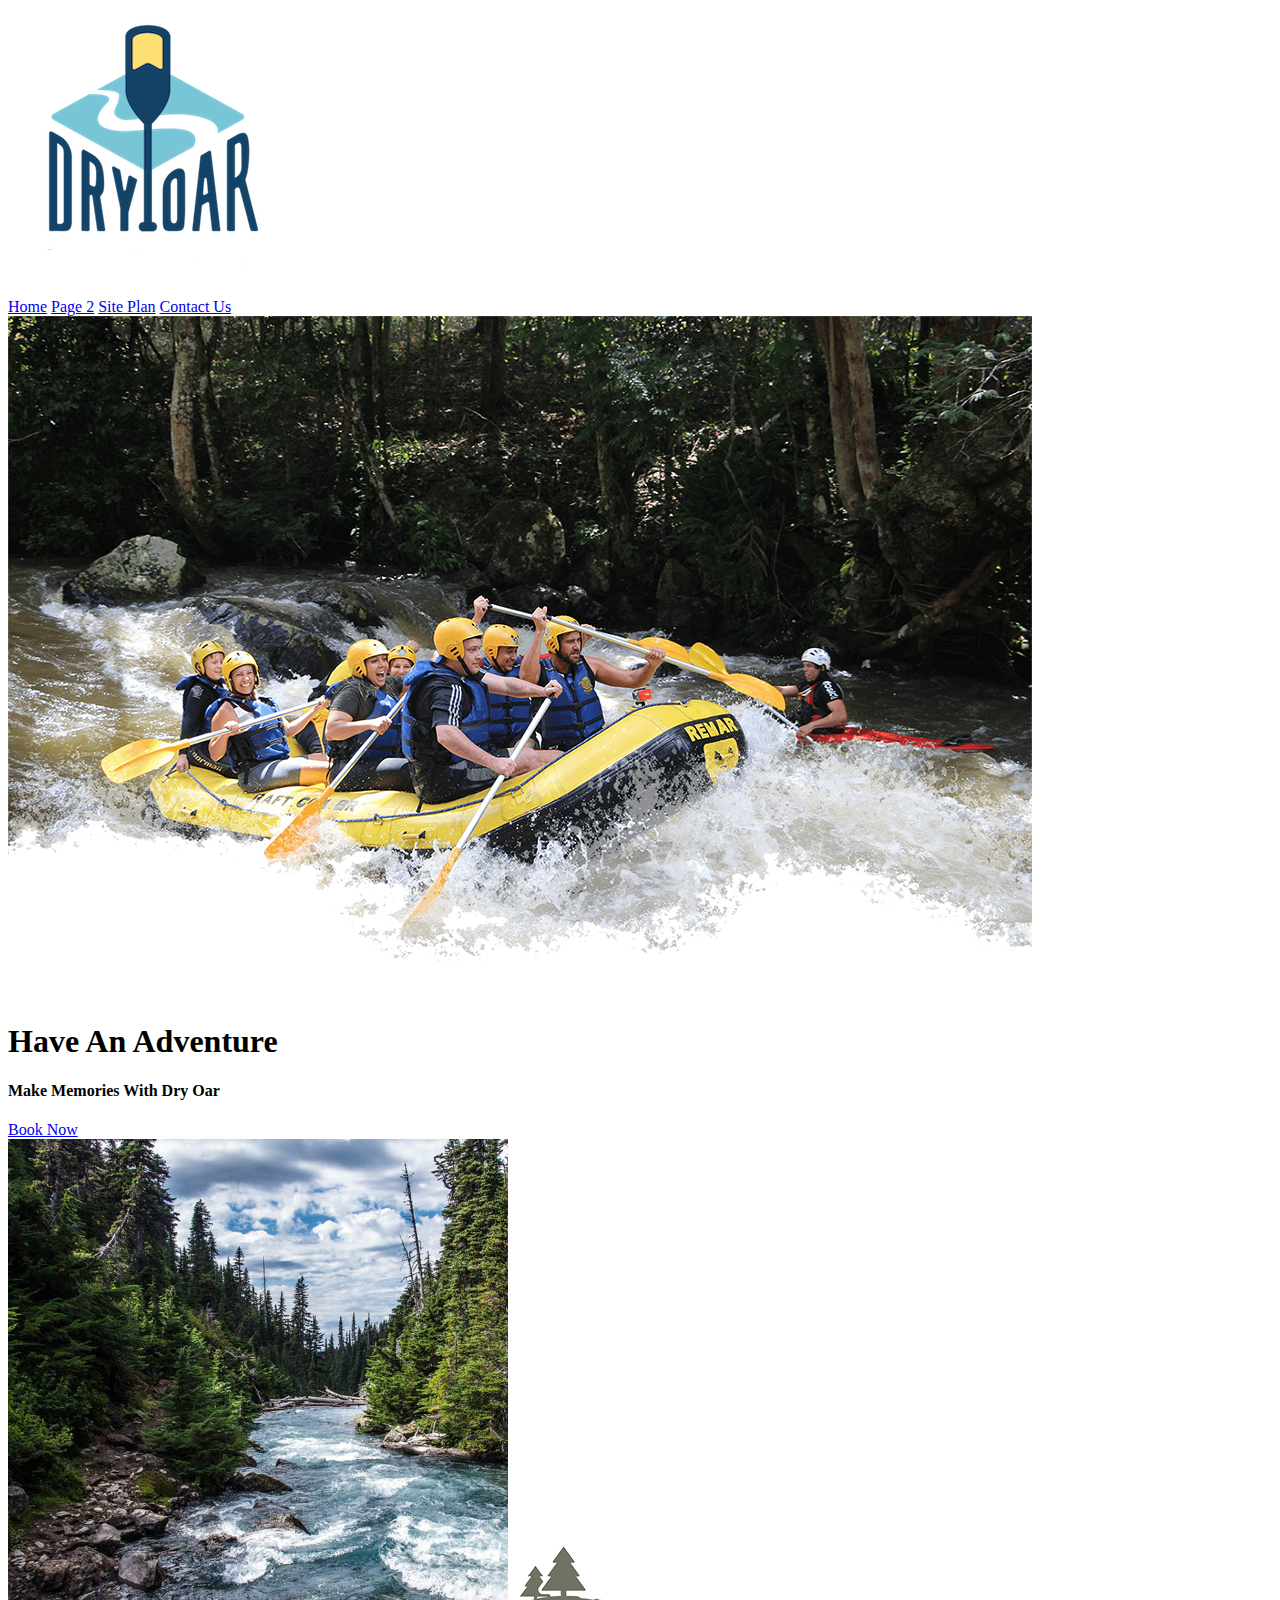
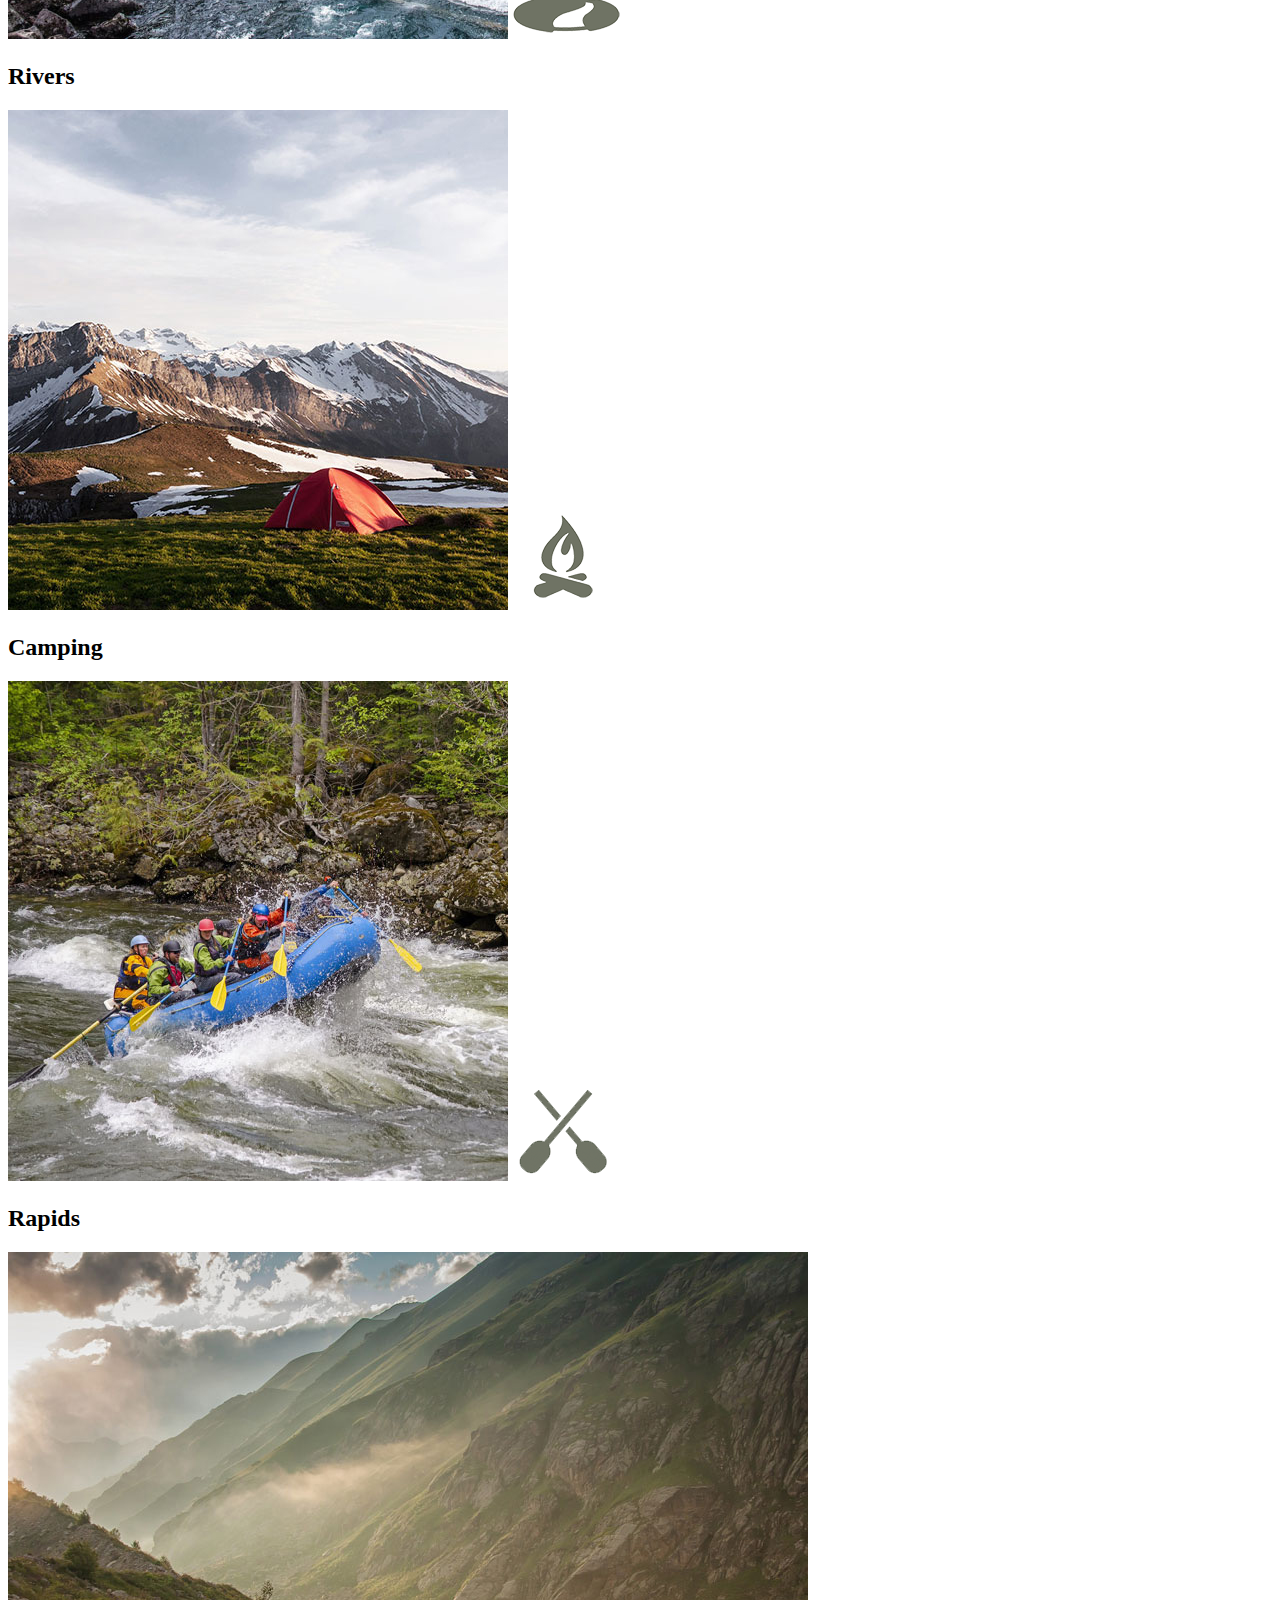
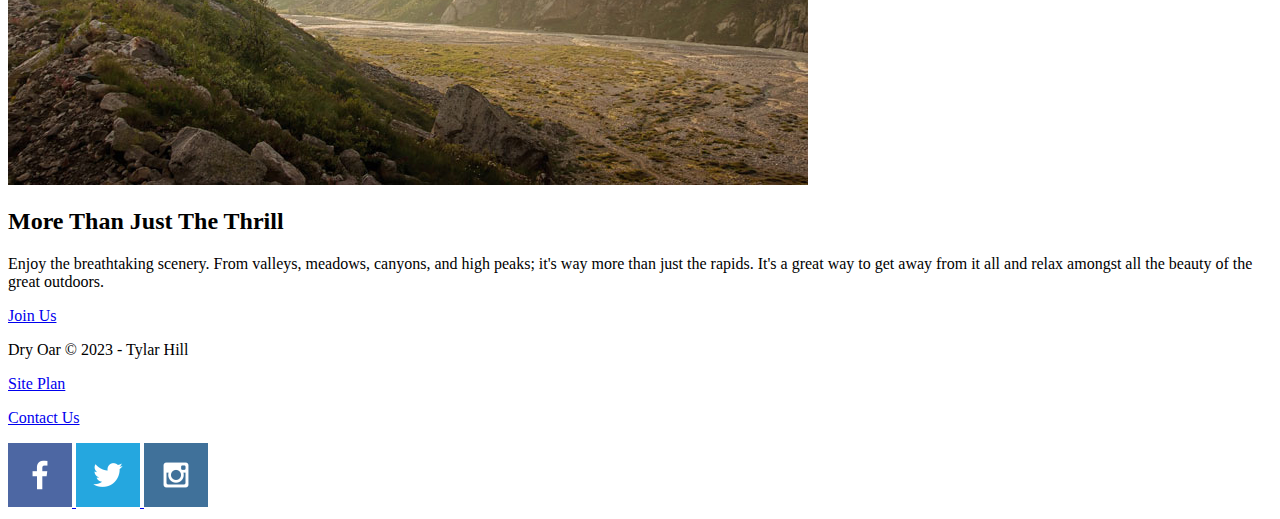
==== index.html @ 7cbc9878 "wdd130" ====
<!DOCTYPE html>
<html lang="en">
<head>
    <meta charset="UTF-8">
    <meta http-equiv="X-UA-Compatible" content="IE=edge">
    <meta name="viewport" content="width=device-width, initial-scale=1.0">
    <title>White Wahter Rafting Vacations / Dry Oar Boating / Home</title>
   
</head>
<body>
<header>
  <a id="logo_link" href="index.html">
    <img class="logo" src="./logo.png" alt="Dry Oar Logo">
  </a>
  <nav>
  <a href="index.html">Home</a>
  <a href="#">Page 2</a>
  <a href="site-plan-rafting.html">Site Plan</a>
  <a href="contactus.html">Contact Us</a>
  </nav>  
</header>
<div id="hero">
  <img id="hero-img" src="./hero.png" alt="People enjoying water rafting">
</div>
<section id="hero-msg">
  <h1 class="home-title">Have An Adventure</h1>
  <h4>Make Memories With Dry Oar </h4>
  <div class='button-box'>
    <a class='book' href="contactus.html">Book Now</a>
</div>
</section>
<main class="home-grid">
  <section class="river-card">
    <img class="card-img" src="./rivers.jpg" alt="river in forest">
    <img class="icon" src="./river_icon.png" alt="river icon">
    <h2>Rivers</h2>
  </section>
<section class="camping-card">
  <img class="card-img" src="./camping.jpg" alt="tent in mountains">
  <img class="icon" src="./fire_icon.png" alt="fire icon">
  <h2>Camping</h2> 
</section>
<section class="rapids-card">
  <img class="card-img" src="./rapids.jpg" alt="rafting boat">
  <img class="icon" src="./oars (1).png" alt="oars icon">
  <h2>Rapids</h2>
</section>
<img class="mountains" src="./mountains.jpg" alt="Misty mountains">
<section class="msg">
  <h2>More Than Just The Thrill</h2>
  <p>Enjoy the breathtaking scenery. From valleys, meadows, canyons, and high peaks; it's way more than just the rapids. It's a great way to get away from it all and relax amongst all the beauty of the great outdoors.</p>
  <a class='join' href="rivers.html">Join Us</a>
</section>
</main>
<footer>
  <p> Dry Oar &copy; 2023 - Tylar Hill</p>
  <p><a href="site-plan-rafting.html">Site Plan</a></p>
  <p><a href="contactus.html">Contact Us</a></p>
  <div class="social">
    <a href="https://facebook.com">
      <img src="./facebook.png" alt="fb icon">
    </a>
    <a href="https://twitter.com">
      <img src="./twitter.png" alt="twitter icon">
    </a>
    <a href="https://instagram.com">
      <img src="./instagram.png" alt="instagram icon">
    </a>
  </div>
</footer>

</body>
</html>
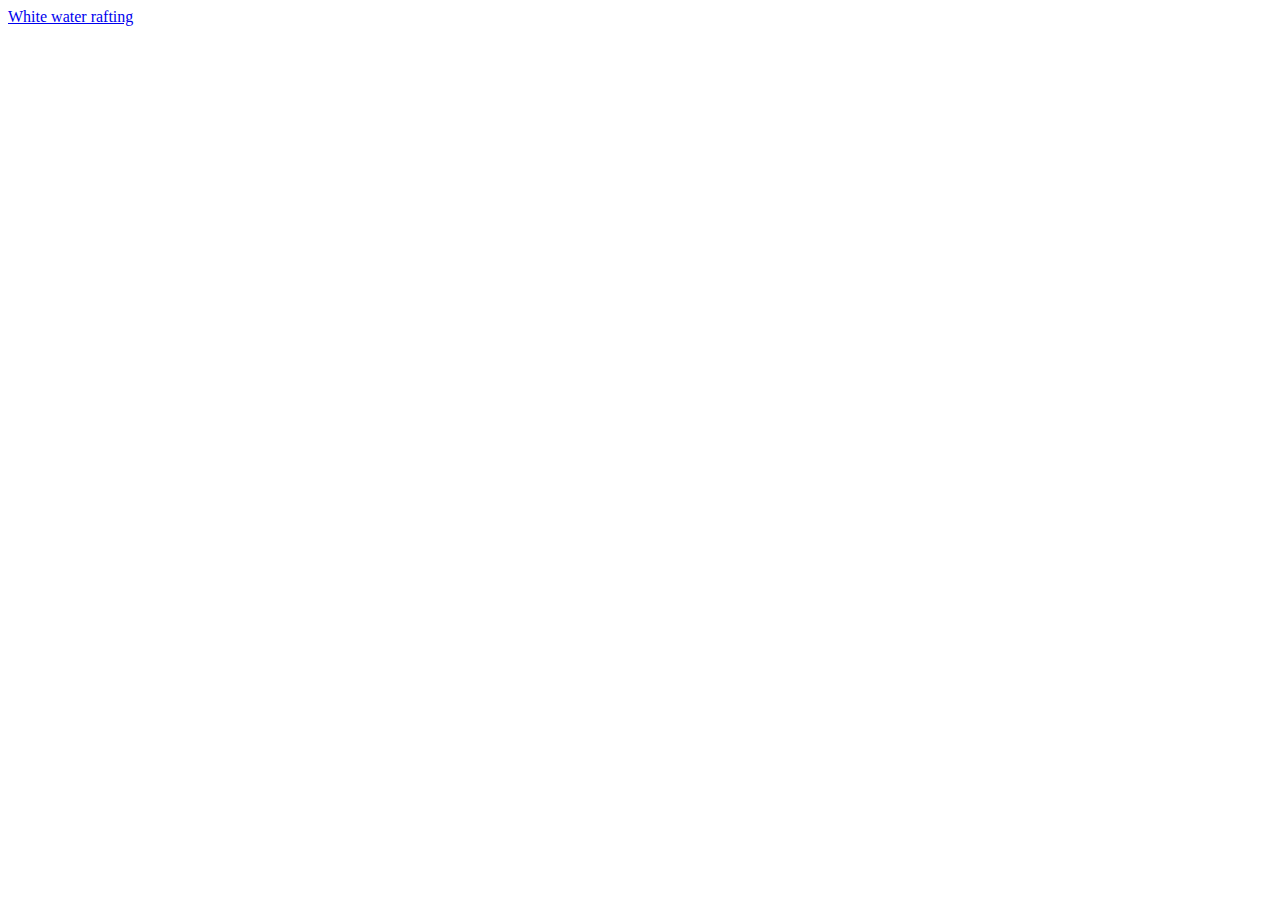
==== commit 25315baf: "index" ====
--- a/index.html
+++ b/index.html
@@ -1,73 +1,12 @@
 <!DOCTYPE html>
 <html lang="en">
 <head>
-    <meta charset="UTF-8">
-    <meta http-equiv="X-UA-Compatible" content="IE=edge">
-    <meta name="viewport" content="width=device-width, initial-scale=1.0">
-    <title>White Wahter Rafting Vacations / Dry Oar Boating / Home</title>
-   
+  <meta charset="UTF-8">
+  <meta http-equiv="X-UA-Compatible" content="IE=edge">
+  <meta name="viewport" content="width=device-width, initial-scale=1.0">
+  <title>Document</title>
 </head>
 <body>
-<header>
-  <a id="logo_link" href="index.html">
-    <img class="logo" src="./logo.png" alt="Dry Oar Logo">
-  </a>
-  <nav>
-  <a href="index.html">Home</a>
-  <a href="#">Page 2</a>
-  <a href="site-plan-rafting.html">Site Plan</a>
-  <a href="contactus.html">Contact Us</a>
-  </nav>  
-</header>
-<div id="hero">
-  <img id="hero-img" src="./hero.png" alt="People enjoying water rafting">
-</div>
-<section id="hero-msg">
-  <h1 class="home-title">Have An Adventure</h1>
-  <h4>Make Memories With Dry Oar </h4>
-  <div class='button-box'>
-    <a class='book' href="contactus.html">Book Now</a>
-</div>
-</section>
-<main class="home-grid">
-  <section class="river-card">
-    <img class="card-img" src="./rivers.jpg" alt="river in forest">
-    <img class="icon" src="./river_icon.png" alt="river icon">
-    <h2>Rivers</h2>
-  </section>
-<section class="camping-card">
-  <img class="card-img" src="./camping.jpg" alt="tent in mountains">
-  <img class="icon" src="./fire_icon.png" alt="fire icon">
-  <h2>Camping</h2> 
-</section>
-<section class="rapids-card">
-  <img class="card-img" src="./rapids.jpg" alt="rafting boat">
-  <img class="icon" src="./oars (1).png" alt="oars icon">
-  <h2>Rapids</h2>
-</section>
-<img class="mountains" src="./mountains.jpg" alt="Misty mountains">
-<section class="msg">
-  <h2>More Than Just The Thrill</h2>
-  <p>Enjoy the breathtaking scenery. From valleys, meadows, canyons, and high peaks; it's way more than just the rapids. It's a great way to get away from it all and relax amongst all the beauty of the great outdoors.</p>
-  <a class='join' href="rivers.html">Join Us</a>
-</section>
-</main>
-<footer>
-  <p> Dry Oar &copy; 2023 - Tylar Hill</p>
-  <p><a href="site-plan-rafting.html">Site Plan</a></p>
-  <p><a href="contactus.html">Contact Us</a></p>
-  <div class="social">
-    <a href="https://facebook.com">
-      <img src="./facebook.png" alt="fb icon">
-    </a>
-    <a href="https://twitter.com">
-      <img src="./twitter.png" alt="twitter icon">
-    </a>
-    <a href="https://instagram.com">
-      <img src="./instagram.png" alt="instagram icon">
-    </a>
-  </div>
-</footer>
-
+  <a href="./wwr.html">White water rafting</a>
 </body>
 </html>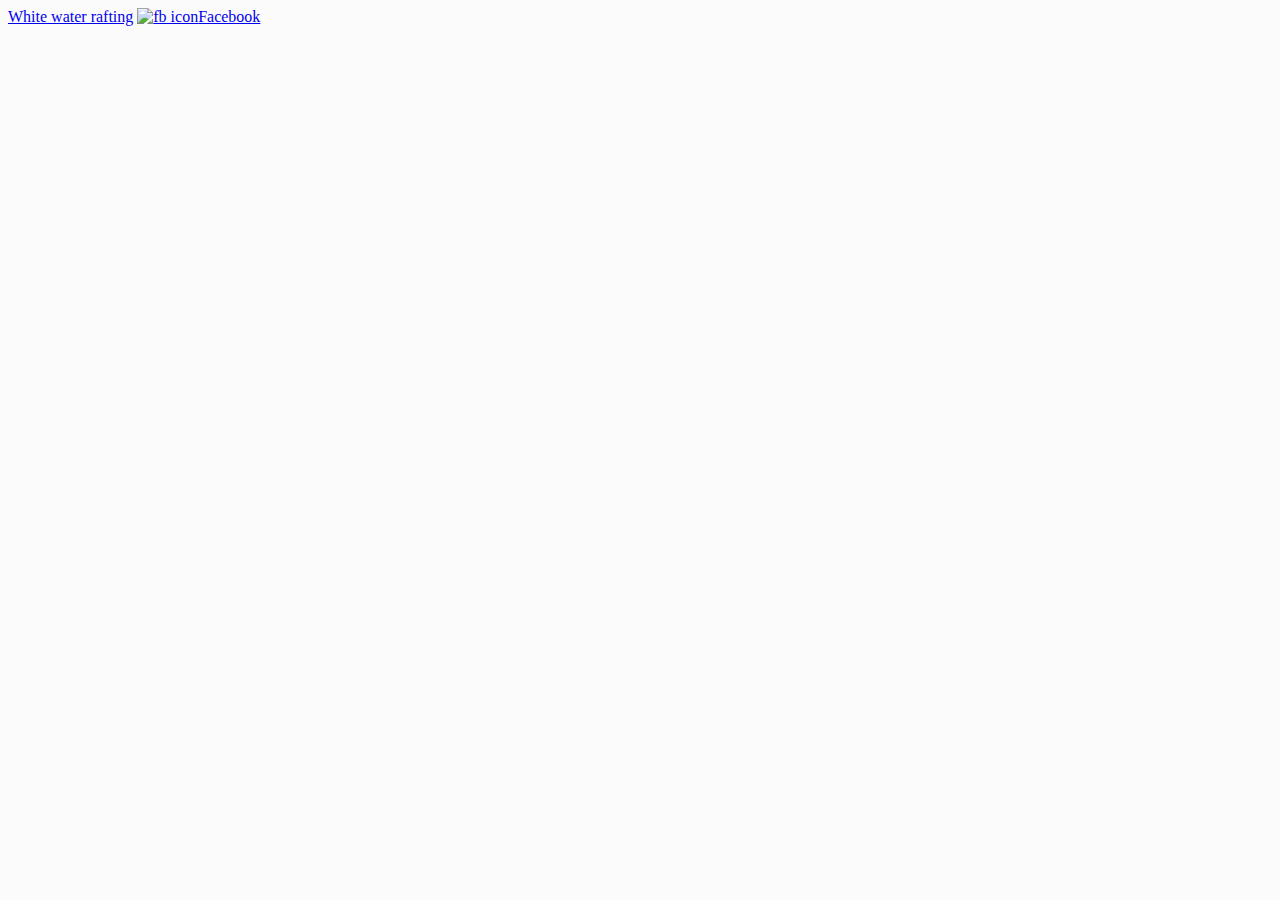
==== commit d5e4f7df: "changes" ====
--- a/index.html
+++ b/index.html
@@ -5,8 +5,13 @@
   <meta http-equiv="X-UA-Compatible" content="IE=edge">
   <meta name="viewport" content="width=device-width, initial-scale=1.0">
   <title>Document</title>
+<link rel="stylesheet" href="./style.css">
 </head>
 <body>
   <a href="./wwr.html">White water rafting</a>
-</body>
+  <a href="https://facebook.com" target="_blank">
+    <img src="images/facebook.png" alt="fb icon">Facebook</a>
+
+
+ </body>
 </html>--- a/style.css
+++ b/style.css
@@ -0,0 +1,19 @@
+div.ex1 {
+max-width: 1600px;
+margin: 0 auto;
+border: 3px solid #ff5e5b;
+}
+
+
+
+
+
+body {
+    background-color: #fcfbfb; 
+}
+header {
+    background-color:#306b34;
+}
+nav a:hover {
+    background-color: #306b34);
+}
